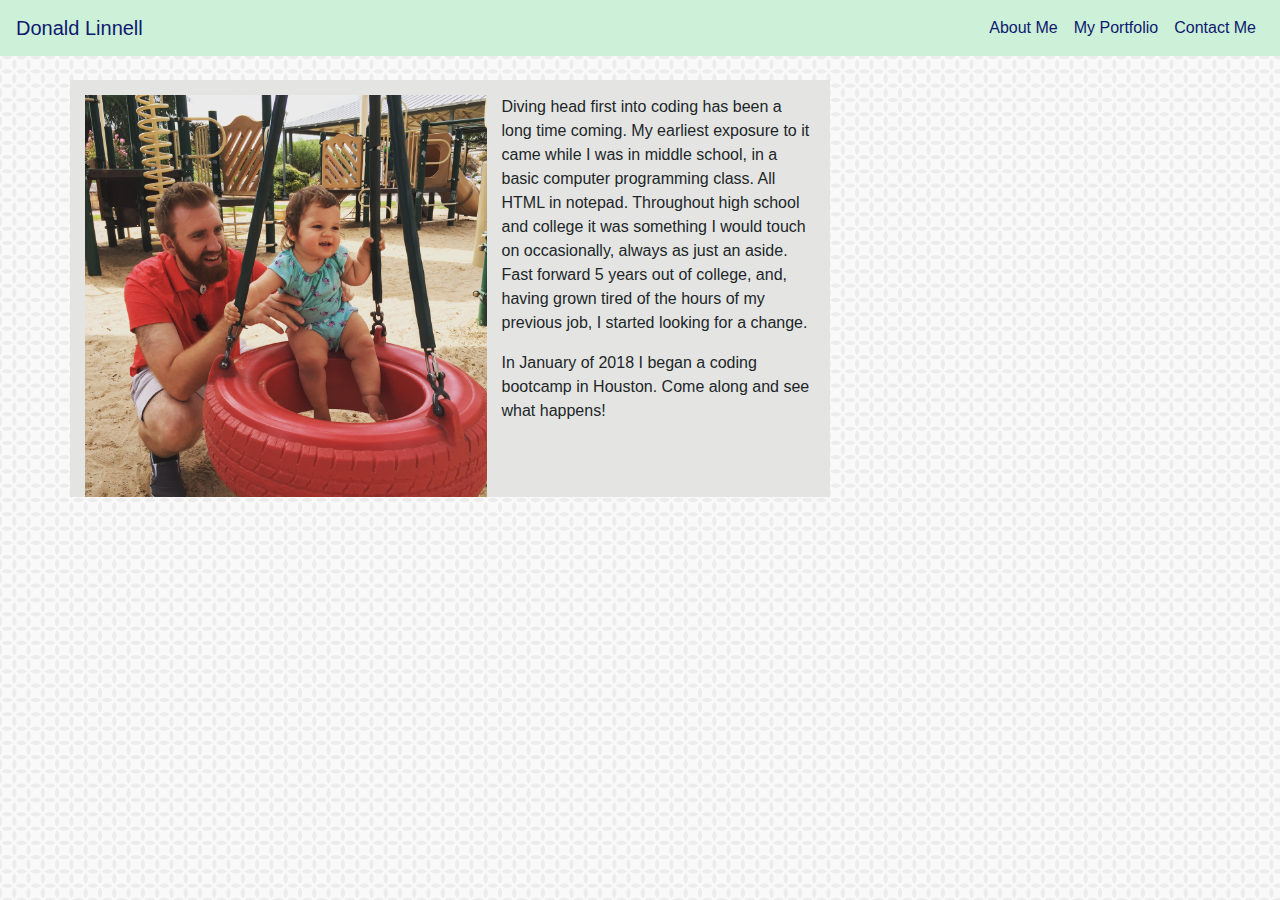
==== index.html @ fa790514 "Adds 50% complete index page" ====
<!DOCTYPE html>
<html lang="en">

<head>
  <meta charset="UTF-8">
  <meta name="viewport" content="width=device-width, initial-scale=1.0">
  <meta http-equiv="X-UA-Compatible" content="ie=edge">
  <link rel="stylesheet" href="https://maxcdn.bootstrapcdn.com/bootstrap/4.0.0/css/bootstrap.min.css" integrity="sha384-Gn5384xqQ1aoWXA+058RXPxPg6fy4IWvTNh0E263XmFcJlSAwiGgFAW/dAiS6JXm"
    crossorigin="anonymous">
  <link rel="stylesheet" href="./assets/css/style.css">
  <title>Document</title>
</head>

<body>

  <nav class="navbar sticky-top navbar-expand-md navbar-light">

    <a class="navbar-brand" href="#">Donald Linnell</a>

    <button class="navbar-toggler" type="button" data-toggle="collapse" data-target="#navbarNav" aria-controls="navbarNav" aria-expanded="false"
      aria-label="Toggle navigation">

      <span class="navbar-toggler-icon"></span>

    </button>

    <div class="collapse navbar-collapse justify-content-end" id="navbarNav">

      <ul class="navbar-nav">

        <li class="nav-item active">

          <a class="nav-link" href="#">About Me
            <span class="sr-only">(current)</span>
          </a>

        </li>

        <li class="nav-item">

          <a class="nav-link" href="./portfolio.html">My Portfolio</a>

        </li>

        <li class="nav-item">

          <a class="nav-link" href="./contact.html">Contact Me</a>

        </li>

      </ul>

    </div>

  </nav>

  <br>

  <div class="container">

    <div class="row">

      <div class="col-md-8 col-sm-12 background">

        <img src="./assets/images/main.jpg" alt="A Photo of Myself" title="A Photo of Myself" id="profilePicture" class="float-left">

        <p>Diving head first into coding has been a long time coming. My earliest exposure to it came while I was in middle school, in a basic computer programming class. All HTML in notepad. Throughout high school and college it was something I would touch on occasionally, always as just an aside. Fast forward 5 years out of college, and, having grown tired of the hours of my previous job, I started looking for a change.</p>

        <p class="two">In January of 2018 I began a coding bootcamp in Houston. Come along and see what happens!</p>

      </div>

    </div>


  </div>


  <script src="https://code.jquery.com/jquery-3.2.1.slim.min.js" integrity="sha384-KJ3o2DKtIkvYIK3UENzmM7KCkRr/rE9/Qpg6aAZGJwFDMVNA/GpGFF93hXpG5KkN"
    crossorigin="anonymous"></script>

  <script src="https://cdnjs.cloudflare.com/ajax/libs/popper.js/1.12.9/umd/popper.min.js" integrity="sha384-ApNbgh9B+Y1QKtv3Rn7W3mgPxhU9K/ScQsAP7hUibX39j7fakFPskvXusvfa0b4Q"
    crossorigin="anonymous"></script>

  <script src="https://maxcdn.bootstrapcdn.com/bootstrap/4.0.0/js/bootstrap.min.js" integrity="sha384-JZR6Spejh4U02d8jOt6vLEHfe/JQGiRRSQQxSfFWpi1MquVdAyjUar5+76PVCmYl"
    crossorigin="anonymous"></script>

</body>

</html>
---- assets/css/style.css ----
body {
    background-image:  url("../images/background.png");
}

nav.navbar {
    background-color: #ccf0d8;
}

.navbar-light .navbar-nav .active>.nav-link {
    color: #0e1a6f;
}

.navbar-light .navbar-brand{
    color: #0e1a6f;
}

.navbar-light .navbar-nav .nav-link {
    color: #0e1a6f;
}

.background {
    background-color: rgb(228, 229, 226);
}

#profilePicture {
    width: 55%;
    margin-top: 15px;
    margin-right: 15px;
}

p {
    margin-top: 15px;
}

p.two {
    margin-bottom: 20px;
}
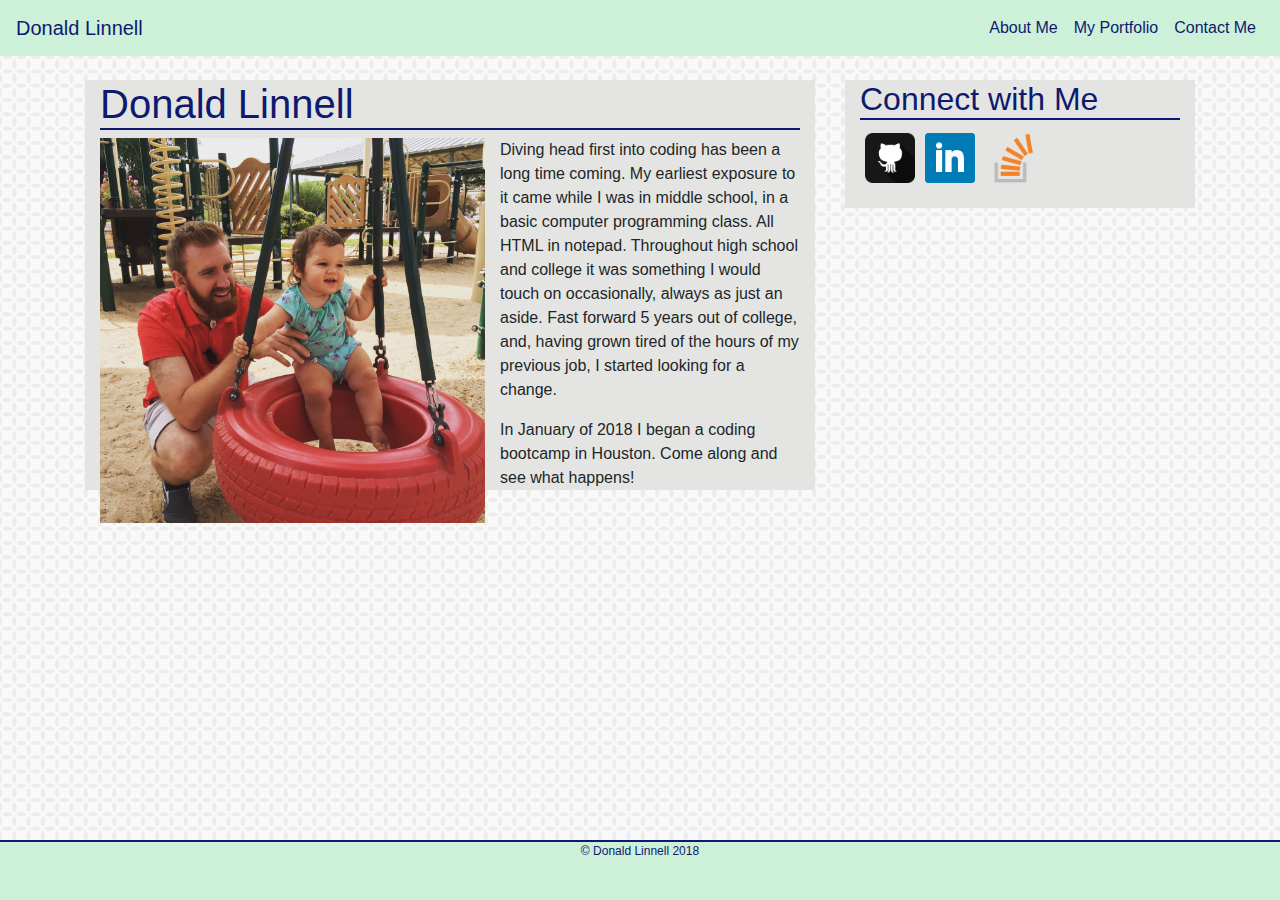
==== commit d43ef22f: "Completes index.html, sets basic structure for contact.html and portfolio.html" ====
--- a/index.html
+++ b/index.html
@@ -60,20 +60,59 @@
 
     <div class="row">
 
-      <div class="col-md-8 col-sm-12 background">
+      <div class="col-md-8 col-sm-12">
 
-        <img src="./assets/images/main.jpg" alt="A Photo of Myself" title="A Photo of Myself" id="profilePicture" class="float-left">
+        <div class="col-md-12 background">
 
-        <p>Diving head first into coding has been a long time coming. My earliest exposure to it came while I was in middle school, in a basic computer programming class. All HTML in notepad. Throughout high school and college it was something I would touch on occasionally, always as just an aside. Fast forward 5 years out of college, and, having grown tired of the hours of my previous job, I started looking for a change.</p>
+          <h1>Donald Linnell</h1>
 
-        <p class="two">In January of 2018 I began a coding bootcamp in Houston. Come along and see what happens!</p>
+          <img src="./assets/images/main.jpg" alt="A Photo of Myself" title="A Photo of Myself" id="profilePicture" class="float-left">
+
+          <p>Diving head first into coding has been a long time coming. My earliest exposure to it came while I was in middle
+          school, in a basic computer programming class. All HTML in notepad. Throughout high school and college it was
+          something I would touch on occasionally, always as just an aside. Fast forward 5 years out of college, and, having
+          grown tired of the hours of my previous job, I started looking for a change.</p>
+
+          <p class="two">In January of 2018 I began a coding bootcamp in Houston. Come along and see what happens!</p>
+
+        </div>
 
       </div>
+
+      <div class="col-md-4 col-sm-12">
+
+        <div class="col-md-12 background outside">
+
+          <h2>Connect with Me</h2>
+
+          <a href="https://github.com/dlinnell2">
+            <img src="./assets/images/github.png" alt="Git Hub Logo" title="Click here to go to my GitHub profile" class="connect float-left">   
+        </a>
+
+        <a href="https://www.linkedin.com/in/donald-linnell-99795571/">
+            <img src="./assets/images/linkedin.png" alt="LinkedIn Logo" title="Click here to go to my LinkedIn profile" class="connect float-left">
+        </a>
+
+        <a href="https://stackoverflow.com/users/8811742/donald-linnell">
+            <img src="./assets/images/stack.png" alt="Stack Overflow Logo" title="Click here to go to my Stack Overflow profile" class="connect float-left">
+        </a>
+
+        </div>
+
+      </div>
+
+
 
     </div>
 
 
   </div>
+
+  <footer class="footer">
+      <div class="container">
+          &copy; Donald Linnell 2018
+      </div>
+    </footer>  
 
 
   <script src="https://code.jquery.com/jquery-3.2.1.slim.min.js" integrity="sha384-KJ3o2DKtIkvYIK3UENzmM7KCkRr/rE9/Qpg6aAZGJwFDMVNA/GpGFF93hXpG5KkN"
--- a/assets/css/style.css
+++ b/assets/css/style.css
@@ -1,5 +1,11 @@
+html {
+    position: relative;
+    min-height: 100%;
+}
+
 body {
     background-image:  url("../images/background.png");
+    margin-bottom: 60px;
 }
 
 nav.navbar {
@@ -22,16 +28,39 @@
     background-color: rgb(228, 229, 226);
 }
 
+h1, h2 {
+    color: #0e1a6f;
+    border-bottom-style: solid;
+    border-bottom-width: 2px;
+}
+
 #profilePicture {
     width: 55%;
-    margin-top: 15px;
     margin-right: 15px;
-}
-
-p {
-    margin-top: 15px;
 }
 
 p.two {
     margin-bottom: 20px;
-}+}
+
+.connect {
+    width: 60px;
+    padding: 5px;
+}
+
+.outside {
+    padding-bottom: 80px;
+}
+
+.footer {
+    position: absolute;
+    bottom: 0;
+    width: 100%;
+    height: 60px;
+    background-color: #ccf0d8;
+    font-size: 12px;
+    text-align: center;
+    color: #0e1a6f;
+    border-top: solid #0e1a6f 2px;
+
+  }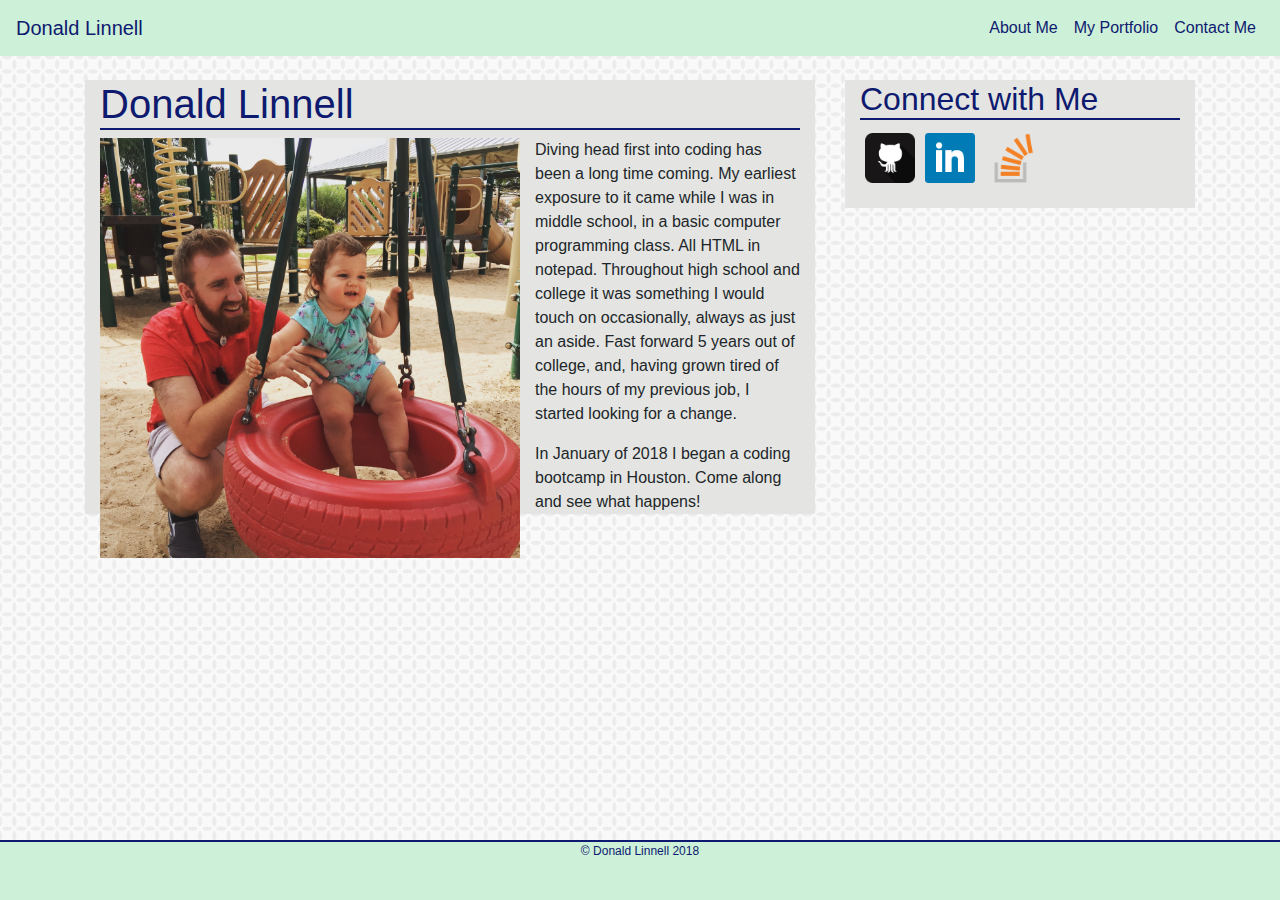
==== commit 2127b69e: "Completes contact.html" ====
--- a/index.html
+++ b/index.html
@@ -28,7 +28,7 @@
 
       <ul class="navbar-nav">
 
-        <li class="nav-item active">
+        <li class="nav-item">
 
           <a class="nav-link" href="#">About Me
             <span class="sr-only">(current)</span>
@@ -66,7 +66,9 @@
 
           <h1>Donald Linnell</h1>
 
-          <img src="./assets/images/main.jpg" alt="A Photo of Myself" title="A Photo of Myself" id="profilePicture" class="float-left">
+
+          <img src="./assets/images/main.jpg" alt="A Photo of Myself" title="A Photo of Myself" id="profilePicture" class="float-left img-fluid">
+
 
           <p>Diving head first into coding has been a long time coming. My earliest exposure to it came while I was in middle
           school, in a basic computer programming class. All HTML in notepad. Throughout high school and college it was
--- a/assets/css/style.css
+++ b/assets/css/style.css
@@ -26,6 +26,7 @@
 
 .background {
     background-color: rgb(228, 229, 226);
+    margin-bottom: 10px;
 }
 
 h1, h2 {
@@ -35,7 +36,8 @@
 }
 
 #profilePicture {
-    width: 55%;
+    width: 420px;
+    height: auto;
     margin-right: 15px;
 }
 
@@ -63,4 +65,13 @@
     color: #0e1a6f;
     border-top: solid #0e1a6f 2px;
 
-  }+  }
+
+form {
+    padding-bottom: 5px;
+}
+
+.btn-primary {
+    color: #0e1a6f;
+    background-color: #ccf0dc;
+    border-color: #0e1a6f;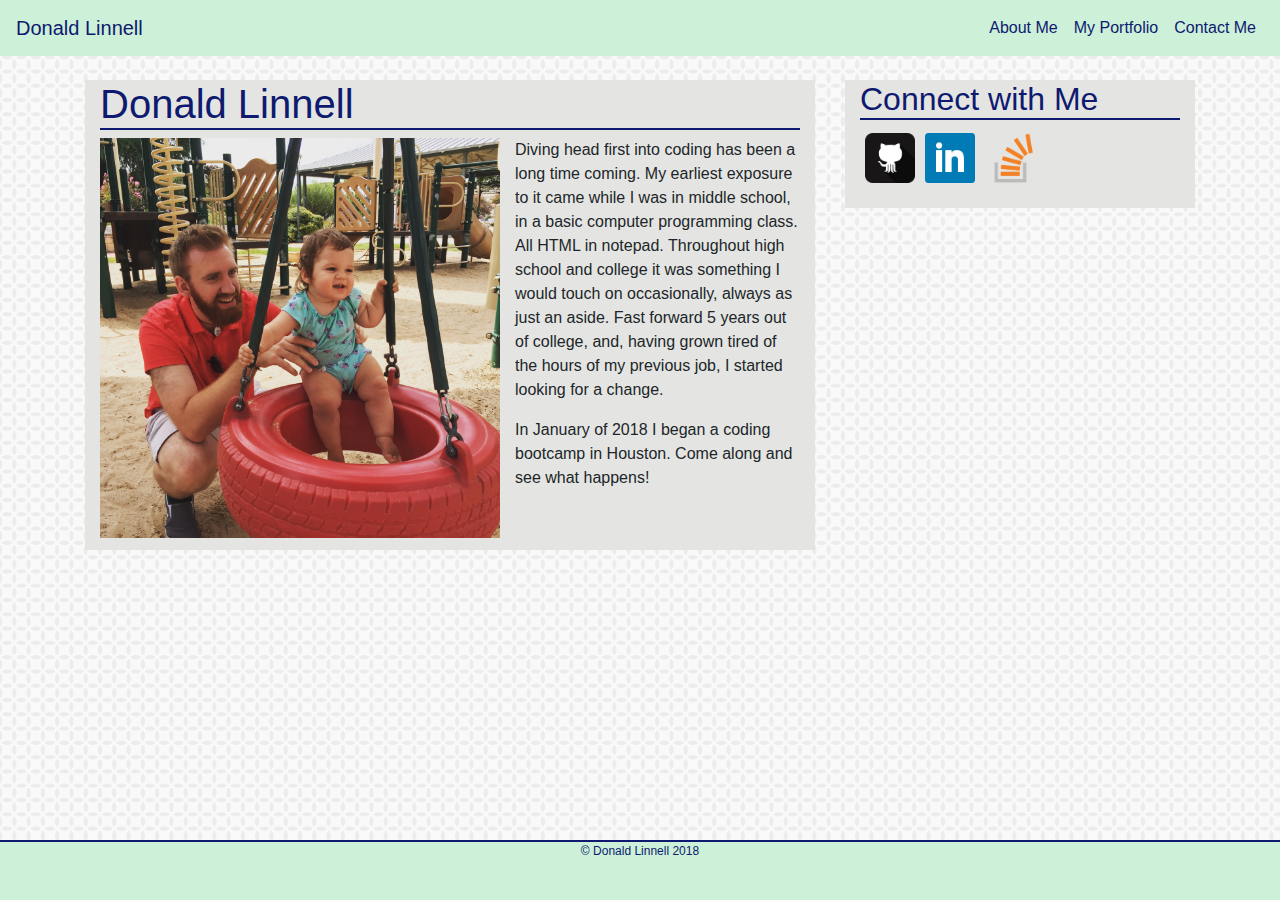
==== commit 4755a8d6: "Completes all items" ====
--- a/index.html
+++ b/index.html
@@ -8,7 +8,7 @@
   <link rel="stylesheet" href="https://maxcdn.bootstrapcdn.com/bootstrap/4.0.0/css/bootstrap.min.css" integrity="sha384-Gn5384xqQ1aoWXA+058RXPxPg6fy4IWvTNh0E263XmFcJlSAwiGgFAW/dAiS6JXm"
     crossorigin="anonymous">
   <link rel="stylesheet" href="./assets/css/style.css">
-  <title>Document</title>
+  <title>Donald Linnell - About</title>
 </head>
 
 <body>
@@ -62,12 +62,16 @@
 
       <div class="col-md-8 col-sm-12">
 
-        <div class="col-md-12 background">
+        <div class="col-md-12 background about">
 
           <h1>Donald Linnell</h1>
 
 
-          <img src="./assets/images/main.jpg" alt="A Photo of Myself" title="A Photo of Myself" id="profilePicture" class="float-left img-fluid">
+
+
+          <img src="./assets/images/main.jpg" alt="A Photo of Myself" title="A Photo of Myself" id="profilePicture" class="float-left">
+
+          
 
 
           <p>Diving head first into coding has been a long time coming. My earliest exposure to it came while I was in middle
--- a/assets/css/style.css
+++ b/assets/css/style.css
@@ -35,13 +35,17 @@
     border-bottom-width: 2px;
 }
 
+#expand {
+    height: 100%;
+}
+
 #profilePicture {
-    width: 420px;
-    height: auto;
+    width: 400px;
     margin-right: 15px;
 }
 
 p.two {
+    padding-bottom: 15px;
     margin-bottom: 20px;
 }
 
@@ -74,4 +78,59 @@
 .btn-primary {
     color: #0e1a6f;
     background-color: #ccf0dc;
-    border-color: #0e1a6f;+    border-color: #0e1a6f;
+}
+
+.about {
+    min-height: 470px;
+}
+
+/* .portRow {
+    width: 85%;
+} */
+
+.portImage {
+    position: relative;
+}
+
+.portText {
+    position: absolute;
+    bottom: 30px;
+    background-color: #0e1a6f;
+    color: white;
+    text-align: center;
+    padding: 15px;
+    width: 200px;
+}
+
+.image {
+    width: 200px;
+    margin-bottom: 15px;
+}
+
+@media only screen and (max-width: 991px) {
+    .image {
+        margin-left: -10px;
+    }
+
+    .portText {
+        margin-left: -10px;
+    }
+}
+
+@media only screen and (max-width: 767px) {
+    #profilePicture {
+        margin-left: 40px;
+        margin-right: 40px;
+    }
+
+    .image {
+        width: 300px;
+        margin-left: 75px;
+    }
+
+    .portText {
+        width: 300px;
+        margin-left: 75px;
+    }
+}